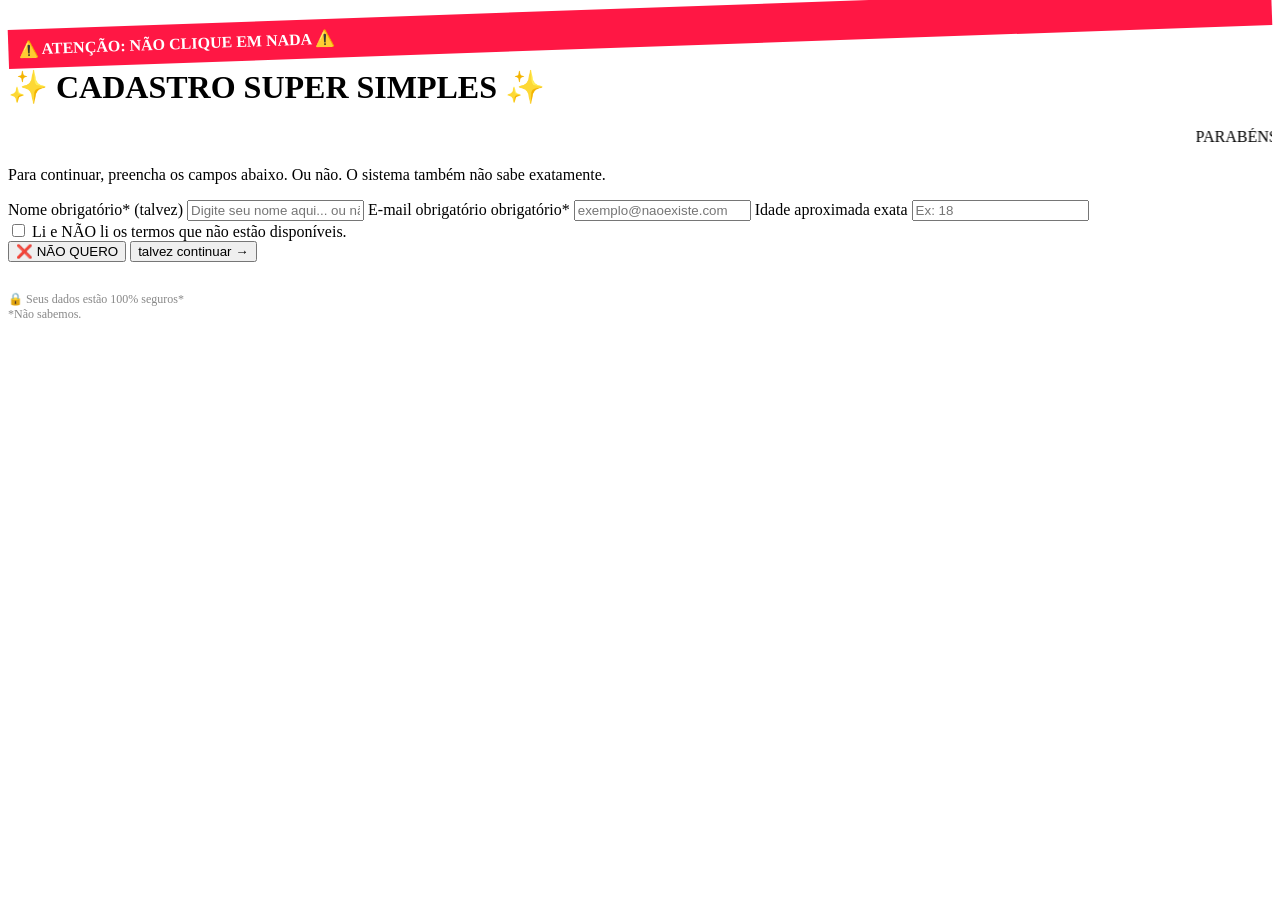
==== index.html @ db8da467 "Cria estrutura inicial do projeto" ====
<!DOCTYPE html>
<html lang="pt-BR">

<head>
    <meta charset="UTF-8">
    <meta name="viewport" content="width=device-width, initial-scale=1.0">

    <title>Cadastro Super Simples</title>

    <link rel="stylesheet" href="style.css">
</head>

<body>

    <div class="container">

        <div class="aviso">
            ⚠️ ATENÇÃO: NÃO CLIQUE EM NADA ⚠️
        </div>

        <h1>✨ CADASTRO SUPER SIMPLES ✨</h1>

        <marquee>
            PARABÉNS! Você está prestes a fazer um cadastro extremamente fácil!!!
        </marquee>

        <p class="estranho">
            Para continuar, preencha os campos abaixo.
            Ou não. O sistema também não sabe exatamente.
        </p>

        <form onsubmit="return iniciarCadastro()">

            <label for="nome">
                Nome obrigatório* (talvez)
            </label>

            <input
                type="text"
                id="nome"
                placeholder="Digite seu nome aqui... ou não"
            >

            <label for="email">
                E-mail obrigatório obrigatório*
            </label>

            <input
                type="email"
                id="email"
                placeholder="exemplo@naoexiste.com"
            >

            <label for="idade">
                Idade aproximada exata
            </label>

            <input
                type="number"
                id="idade"
                placeholder="Ex: 18"
            >

            <div class="checkbox-caos">

                <input type="checkbox" id="termos">

                <label for="termos">
                    Li e NÃO li os termos que não estão disponíveis.
                </label>

            </div>

            <div class="botoes">

                <button
                    type="button"
                    class="cancelar"
                    onclick="cancelar()">
                    ❌ NÃO QUERO
                </button>

                <button
                    type="submit"
                    class="continuar">
                    talvez continuar →
                </button>

            </div>

        </form>

        <p class="rodape">
            🔒 Seus dados estão 100% seguros*  
            <br>
            *Não sabemos.
        </p>

    </div>


    <script>

        function iniciarCadastro() {

            const nome =
                document.getElementById("nome").value;

            const email =
                document.getElementById("email").value;

            const idade =
                document.getElementById("idade").value;


            if (nome === "" || email === "" || idade === "") {

                alert(
                    "ERRO!\n\n" +
                    "Você deixou campos vazios.\n\n" +
                    "Porém, isso não significa necessariamente que eles precisavam ser preenchidos."
                );

                return false;
            }


            alert(
                "Cadastro quase concluído!\n\n" +
                "Agora vamos para uma etapa completamente desnecessária."
            );


            window.location.href = "dados.html";

            return false;
        }


        function cancelar() {

            alert(
                "Você clicou em NÃO QUERO.\n\n" +
                "Excelente escolha!\n\n" +
                "Agora você terá que continuar mesmo assim."
            );

        }

    </script>

</body>

</html>
---- style.css ----
/* =================================
   ELEMENTOS BUGADOS DA DADOS.HTML
   ================================= */

.aviso {
    background: #ff1744;
    color: white;

    padding: 10px;

    font-weight: bold;

    transform: rotate(-2deg);

    animation: piscar 0.8s infinite;
}

@keyframes piscar {

    0% {
        opacity: 1;
    }

    50% {
        opacity: 0.3;
    }

    100% {
        opacity: 1;
    }

}


/* SELECT */

select {

    width: 100%;

    padding: 14px;

    border: 4px solid #ff00cc;

    border-radius: 15px;

    background: #ffff99;

    font-size: 16px;

}


/* BARRA */

.barra-fundo {

    width: 100%;

    height: 25px;

    background: #ddd;

    border: 4px solid #222;

    border-radius: 20px;

    overflow: hidden;

}


/* BARRA BUGADA */

#barra {

    width: 40%;

    height: 100%;

    background:
        repeating-linear-gradient(
            45deg,
            #ff00cc,
            #ff00cc 10px,
            #00ffff 10px,
            #00ffff 20px
        );

    transition: width 0.3s;
}


/* STATUS */

#status {

    font-weight: bold;

    color: #ff0066;

    min-height: 25px;

}


/* CONTADOR */

#tempo {

    display: inline-block;

    background: #222;

    color: #00ff00;

    padding: 5px 12px;

    border-radius: 8px;

    font-family: monospace;

    animation: contador 0.5s infinite alternate;
}

@keyframes contador {

    from {
        transform: scale(1);
    }

    to {
        transform: scale(1.2);
    }

}


/* BOTÃO DO CAOS */

#botaoCaos {

    position: relative;

    transition:
        transform 0.15s ease;

}


/* RODAPÉ */

.rodape {

    margin-top: 30px;

    font-size: 12px;

    color: #888;

}/* ==========================
   CAOS DA SENHA
   ========================== */

.regras {
    margin-top: 25px;

    padding: 15px;

    background: #fff0f8;

    border: 4px dashed #ff0099;

    border-radius: 20px;

    text-align: left;

    transform: rotate(1deg);
}

.regras h3 {
    text-align: center;

    color: #ff0099;

    animation: piscar 1s infinite;
}

.forca {
    margin-top: 20px;

    padding: 10px;

    background: #f0ffff;

    border-radius: 15px;
}

#barraSenha {
    width: 10%;

    height: 100%;

    background:
        repeating-linear-gradient(
            90deg,
            #ff00cc,
            #ff00cc 10px,
            #00ffff 10px,
            #00ffff 20px
        );

    transition: width 0.3s;
}

#finalizar {
    margin: 20px;

    background: #ff0066;

    color: white;

    font-size: 18px;

    transform: rotate(-5deg);
}

#mensagem {
    min-height: 25px;

    font-weight: bold;

    color: #ff0033;
}
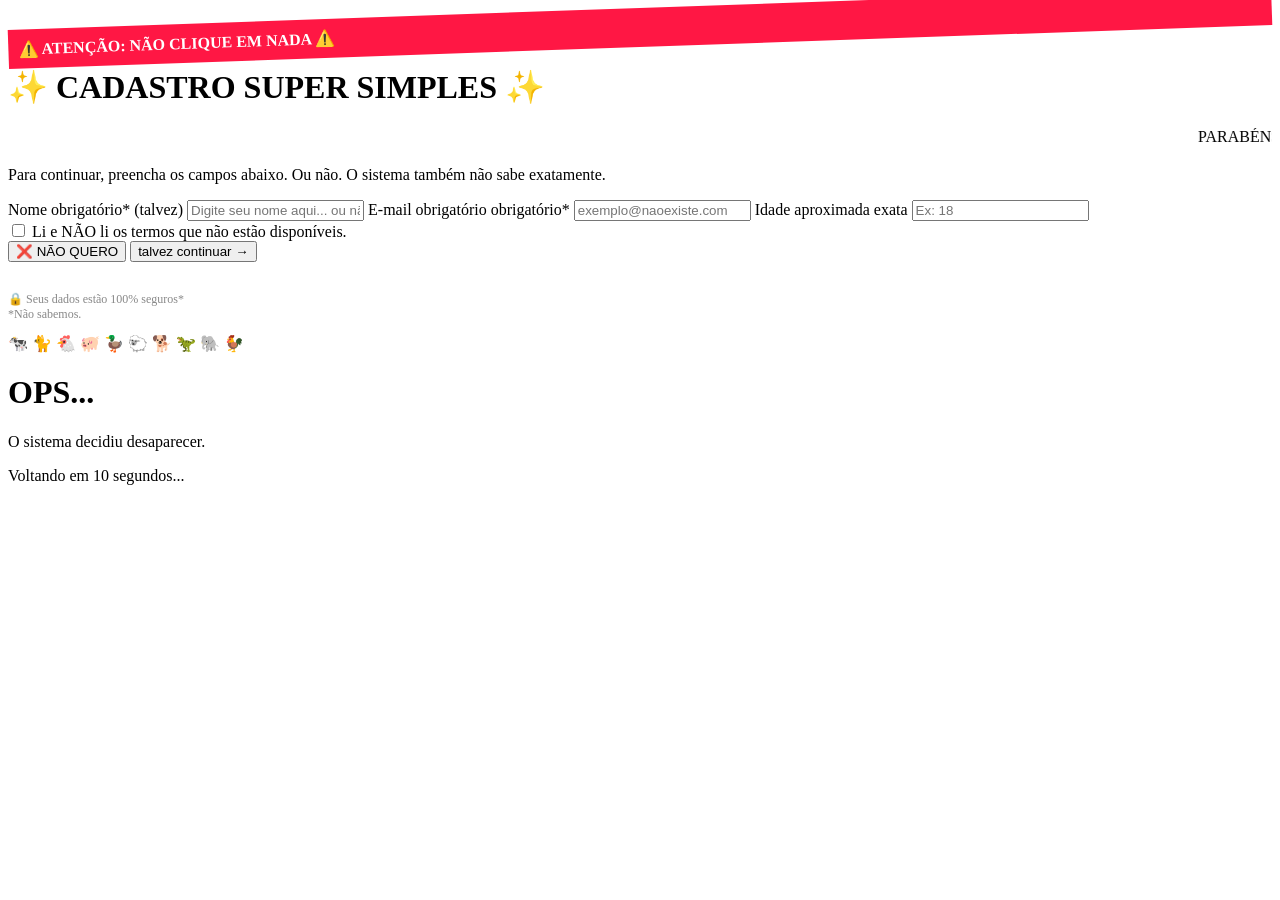
==== commit c67c1266: "Update index.html" ====
--- a/index.html
+++ b/index.html
@@ -150,5 +150,27 @@
     </script>
 
 </body>
+    <!-- ANIMAIS VOADORES -->
+<div class="animais-voadores">
+    <span>🐄</span>
+    <span>🐈</span>
+    <span>🐔</span>
+    <span>🐖</span>
+    <span>🦆</span>
+    <span>🐑</span>
+    <span>🐕</span>
+    <span>🦖</span>
+    <span>🐘</span>
+    <span>🐓</span>
+</div>
 
-</html>+<!-- TELA PRETA DO CAOS -->
+<div id="telaPreta">
+    <div class="mensagem-preta">
+        <h1>OPS...</h1>
+        <p>O sistema decidiu desaparecer.</p>
+        <p>Voltando em <span id="contadorPreto">10</span> segundos...</p>
+    </div>
+</div>
+
+</html>
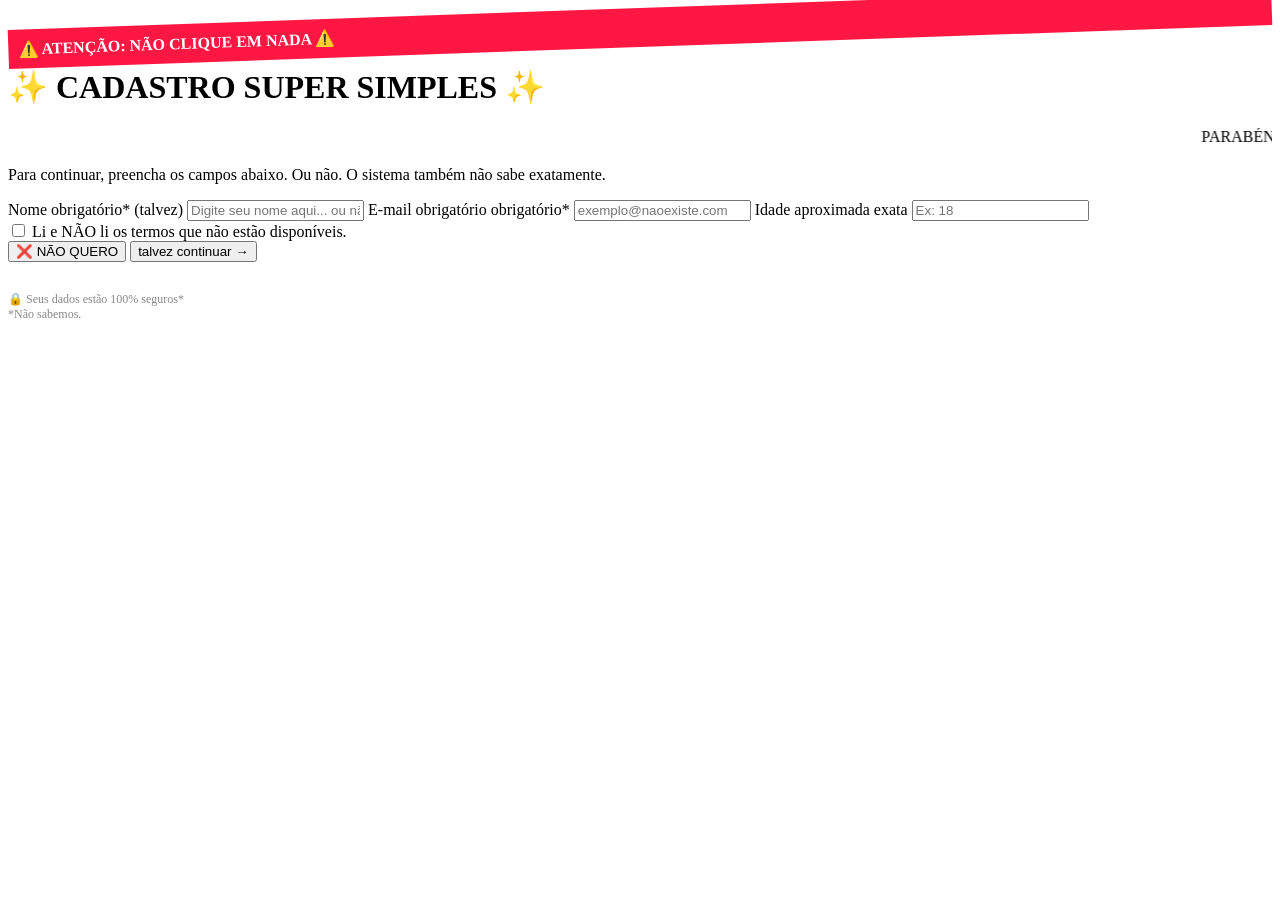
==== commit c4d75f56: "Update index.html" ====
--- a/index.html
+++ b/index.html
@@ -148,7 +148,43 @@
         }
 
     </script>
-
+<script>
+let tempoPreto = 10;
+
+function iniciarTelaPreta() {
+
+    const tela = document.getElementById("telaPreta");
+    const contador = document.getElementById("contadorPreto");
+
+    tela.classList.add("ativa");
+
+    tempoPreto = 10;
+    contador.textContent = tempoPreto;
+
+    const intervalo = setInterval(function () {
+
+        tempoPreto--;
+
+        contador.textContent = tempoPreto;
+
+        if (tempoPreto <= 0) {
+
+            clearInterval(intervalo);
+
+            tela.classList.remove("ativa");
+
+        }
+
+    }, 1000);
+}
+
+/* A página fica normal por 15 segundos
+   antes do primeiro apagão */
+
+setTimeout(function () {
+    iniciarTelaPreta();
+}, 15000);
+</script>
 </body>
     <!-- ANIMAIS VOADORES -->
 <div class="animais-voadores">
--- a/style.css
+++ b/style.css
@@ -231,4 +231,143 @@
     font-weight: bold;
 
     color: #ff0033;
-}+}
+/* =========================================
+   ANIMAIS VOADORES - PIOR UX
+   ========================================= */
+
+.animais-voadores {
+    position: fixed;
+    inset: 0;
+    pointer-events: none;
+    overflow: hidden;
+    z-index: 999;
+}
+
+.animais-voadores span {
+    position: absolute;
+    font-size: 55px;
+    animation: voarLouco linear infinite;
+}
+
+/* Cada animal começa em uma posição diferente */
+
+.animais-voadores span:nth-child(1) {
+    top: 10%;
+    left: -100px;
+    animation-duration: 2s;
+}
+
+.animais-voadores span:nth-child(2) {
+    top: 25%;
+    left: -150px;
+    animation-duration: 1.5s;
+}
+
+.animais-voadores span:nth-child(3) {
+    top: 40%;
+    left: -200px;
+    animation-duration: 1.8s;
+}
+
+.animais-voadores span:nth-child(4) {
+    top: 60%;
+    left: -100px;
+    animation-duration: 1.2s;
+}
+
+.animais-voadores span:nth-child(5) {
+    top: 75%;
+    left: -150px;
+    animation-duration: 1.7s;
+}
+
+.animais-voadores span:nth-child(6) {
+    top: 85%;
+    left: -200px;
+    animation-duration: 1.3s;
+}
+
+.animais-voadores span:nth-child(7) {
+    top: 15%;
+    left: -300px;
+    animation-duration: 1.4s;
+}
+
+.animais-voadores span:nth-child(8) {
+    top: 50%;
+    left: -250px;
+    animation-duration: 1.1s;
+}
+
+.animais-voadores span:nth-child(9) {
+    top: 35%;
+    left: -300px;
+    animation-duration: 1.6s;
+}
+
+.animais-voadores span:nth-child(10) {
+    top: 65%;
+    left: -250px;
+    animation-duration: 1.25s;
+}
+
+@keyframes voarLouco {
+    0% {
+        transform: translateX(-150px) rotate(0deg);
+    }
+
+    50% {
+        transform: translateX(60vw) rotate(180deg);
+    }
+
+    100% {
+        transform: translateX(120vw) rotate(360deg);
+    }
+}
+
+
+/* =========================================
+   TELA PRETA
+   ========================================= */
+
+#telaPreta {
+    display: none;
+    position: fixed;
+    inset: 0;
+    background: black;
+    z-index: 99999;
+
+    align-items: center;
+    justify-content: center;
+
+    color: white;
+    text-align: center;
+}
+
+#telaPreta.ativa {
+    display: flex;
+}
+
+.mensagem-preta h1 {
+    font-size: 60px;
+    animation: piscar 0.4s infinite;
+}
+
+.mensagem-preta p {
+    font-size: 22px;
+}
+
+@keyframes piscar {
+    0% {
+        opacity: 1;
+    }
+
+    50% {
+        opacity: 0;
+    }
+
+    100% {
+        opacity: 1;
+    }
+}
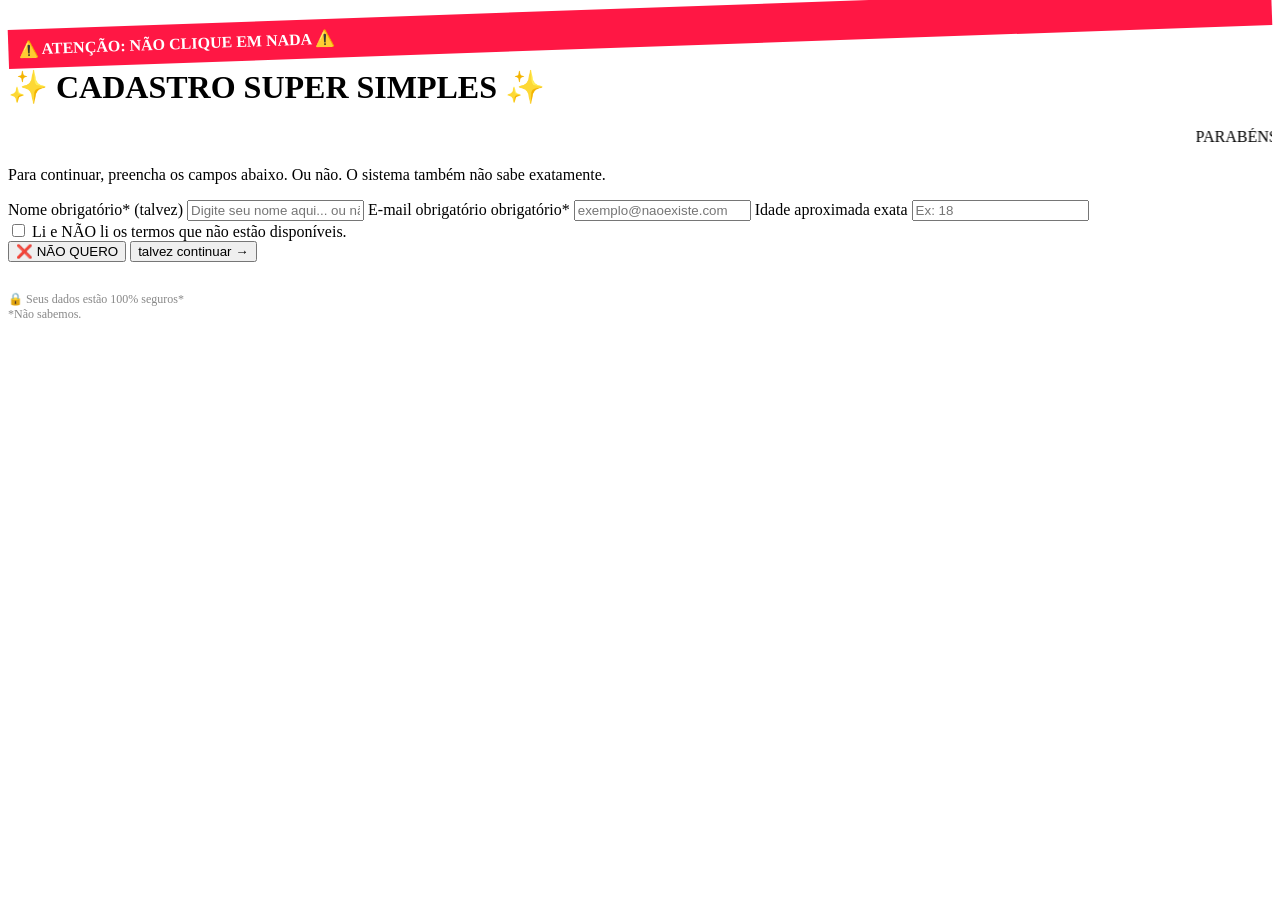
==== commit 8533e8b6: "Implement black screen effect with countdown Added a black screen effect with a countdown timer that" ====
--- a/index.html
+++ b/index.html
@@ -11,6 +11,34 @@
 </head>
 
 <body>
+
+    <!-- ANIMAIS VOADORES -->
+    <div class="animais-voadores">
+        <span>🐄</span>
+        <span>🐈</span>
+        <span>🐔</span>
+        <span>🐖</span>
+        <span>🦆</span>
+        <span>🐑</span>
+        <span>🐕</span>
+        <span>🦖</span>
+        <span>🐘</span>
+        <span>🐓</span>
+    </div>
+
+    <!-- TELA PRETA DO CAOS -->
+    <div id="telaPreta">
+        <div class="mensagem-preta">
+            <h1>OPS...</h1>
+            <p>O sistema decidiu desaparecer.</p>
+            <p>
+                Voltando em
+                <span id="contadorPreto">10</span>
+                segundos...
+            </p>
+        </div>
+    </div>
+
 
     <div class="container">
 
@@ -91,7 +119,7 @@
         </form>
 
         <p class="rodape">
-            🔒 Seus dados estão 100% seguros*  
+            🔒 Seus dados estão 100% seguros*
             <br>
             *Não sabemos.
         </p>
@@ -147,66 +175,58 @@
 
         }
 
+
+        /* =====================================
+           TELA PRETA
+           ===================================== */
+
+        let tempoPreto = 10;
+
+        function iniciarTelaPreta() {
+
+            const tela =
+                document.getElementById("telaPreta");
+
+            const contador =
+                document.getElementById("contadorPreto");
+
+            tela.classList.add("ativa");
+
+            tempoPreto = 10;
+
+            contador.textContent = tempoPreto;
+
+
+            const intervalo = setInterval(function () {
+
+                tempoPreto--;
+
+                contador.textContent = tempoPreto;
+
+
+                if (tempoPreto <= 0) {
+
+                    clearInterval(intervalo);
+
+                    tela.classList.remove("ativa");
+
+                }
+
+            }, 1000);
+        }
+
+
+        /* Depois de 15 segundos,
+           o site simplesmente desaparece */
+
+        setTimeout(function () {
+
+            iniciarTelaPreta();
+
+        }, 15000);
+
     </script>
-<script>
-let tempoPreto = 10;
-
-function iniciarTelaPreta() {
-
-    const tela = document.getElementById("telaPreta");
-    const contador = document.getElementById("contadorPreto");
-
-    tela.classList.add("ativa");
-
-    tempoPreto = 10;
-    contador.textContent = tempoPreto;
-
-    const intervalo = setInterval(function () {
-
-        tempoPreto--;
-
-        contador.textContent = tempoPreto;
-
-        if (tempoPreto <= 0) {
-
-            clearInterval(intervalo);
-
-            tela.classList.remove("ativa");
-
-        }
-
-    }, 1000);
-}
-
-/* A página fica normal por 15 segundos
-   antes do primeiro apagão */
-
-setTimeout(function () {
-    iniciarTelaPreta();
-}, 15000);
-</script>
+
 </body>
-    <!-- ANIMAIS VOADORES -->
-<div class="animais-voadores">
-    <span>🐄</span>
-    <span>🐈</span>
-    <span>🐔</span>
-    <span>🐖</span>
-    <span>🦆</span>
-    <span>🐑</span>
-    <span>🐕</span>
-    <span>🦖</span>
-    <span>🐘</span>
-    <span>🐓</span>
-</div>
-
-<!-- TELA PRETA DO CAOS -->
-<div id="telaPreta">
-    <div class="mensagem-preta">
-        <h1>OPS...</h1>
-        <p>O sistema decidiu desaparecer.</p>
-        <p>Voltando em <span id="contadorPreto">10</span> segundos...</p>
-    </div>
-</div>
 
 </html>
